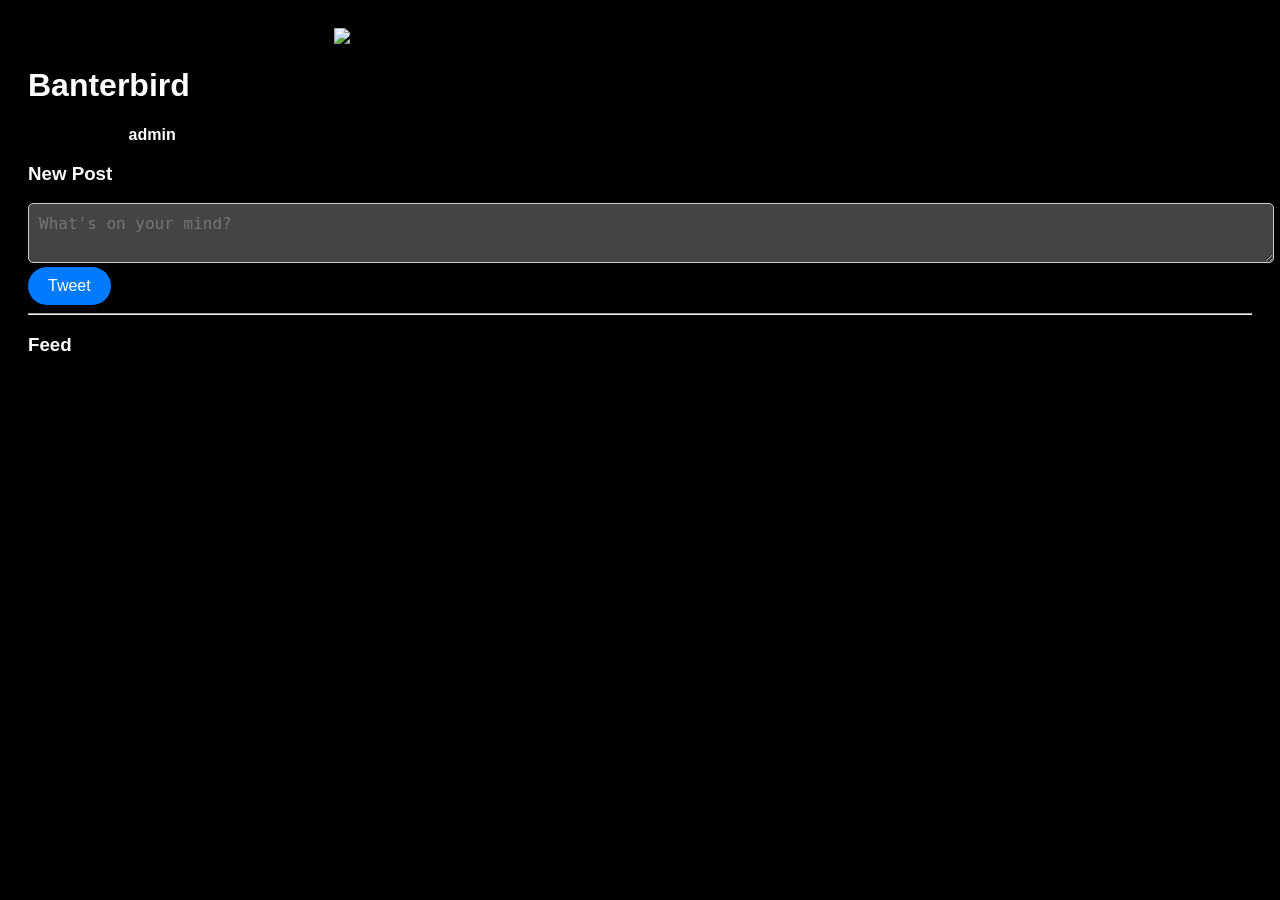
==== templates/index.html @ 980e08c2 "Styled Website" ====
<!DOCTYPE html>
<html>
<head>
    <title>Banterbird</title>
    <script src="/static/js/app.js" defer></script>
    <link rel="stylesheet" href="/static/css/style.css">
</head>
<body>
    <!-- Image at the top -->
    <img src="https://sdmntprsouthcentralus.oaiusercontent.com/files/00000000-0904-61f7-a826-b5a2af6d17fe/raw?se=2025-04-25T15%3A47%3A34Z&sp=r&sv=2024-08-04&sr=b&scid=04e9f5ef-e153-50f9-abf8-6dd98382993b&skoid=0abefe37-d2bd-4fcb-bc88-32bccbef6f7d&sktid=a48cca56-e6da-484e-a814-9c849652bcb3&skt=2025-04-25T14%3A11%3A10Z&ske=2025-04-26T14%3A11%3A10Z&sks=b&skv=2024-08-04&sig=hMJ23N47jJpkm/tqaYi8Rk49P/IdMP2dXNa4pgUhjVs%3D" alt="Top Image" class="top-image">

    <h1>Banterbird</h1>
    <div>
        Logged in as: <strong id="username">admin</strong>
    </div>
    <div>
        <h3>New Post</h3>
        <textarea id="postInput" placeholder="What's on your mind?"></textarea><br>
        <button onclick="submitPost()">Tweet</button>
    </div>
    <hr>
    <h3>Feed</h3>
    <div id="feed"></div>

    <template id="post-template">
        <div class="post">
            <p><strong class="username"></strong>: <span class="message"></span></p>
            <small class="timestamp"></small>
            <hr>
        </div>
    </template>
</body>
</html>
---- static/css/style.css ----
/* style.css */

body {
    font-family: sans-serif;
    background-color: #000000;
    padding: 20px;
}

#feed {
    margin-top: 30px;
}
button {
    background-color: #007BFF;  /* Blue background */
    color: white;               /* White text color */
    border: none;               /* Remove default border */
    padding: 10px 20px;         /* Add padding for size */
    border-radius: 25px;        /* Round corners */
    font-size: 16px;            /* Font size */
    cursor: pointer;           /* Change cursor to pointer on hover */
    transition: background-color 0.3s ease; /* Smooth transition */
  }
  
  button:hover {
    background-color: #0056b3;  /* Darker blue on hover */
  }
  h1, h3, strong {
    color: white;  /* Make headings and bold text white */
}
.top-image {
    width: 50%;      /* Set width to 50% of the screen width (adjust this as needed) */
    height: auto;     /* Maintain the aspect ratio */
    display: block;   /* Remove extra space below the image */
    margin: 0 auto 20px; /* Center the image and add space below it */
}
textarea {
    background-color: #444;    /* Dark background for the textarea */
    color: white;              /* White text for what the user types */
    border: 1px solid #ccc;    /* Light border around the textarea */
    padding: 10px;             /* Padding for the textarea */
    width: 100%;               /* Make the textarea take up full width */
    border-radius: 5px;        /* Slightly rounded corners */
    font-size: 16px;           /* Font size for text inside textarea */
}

/* Style for the posts (tweets) themselves */
.post {
    color: white; /* Make text within posts white */
    background-color: #333; /* Dark background for the posts */
    padding: 15px;
    border-radius: 10px; /* Round the corners of the post */
    margin-bottom: 15px; /* Space between posts */
}

/* Additional styling for the feed */
#feed {
    margin-top: 30px;
}
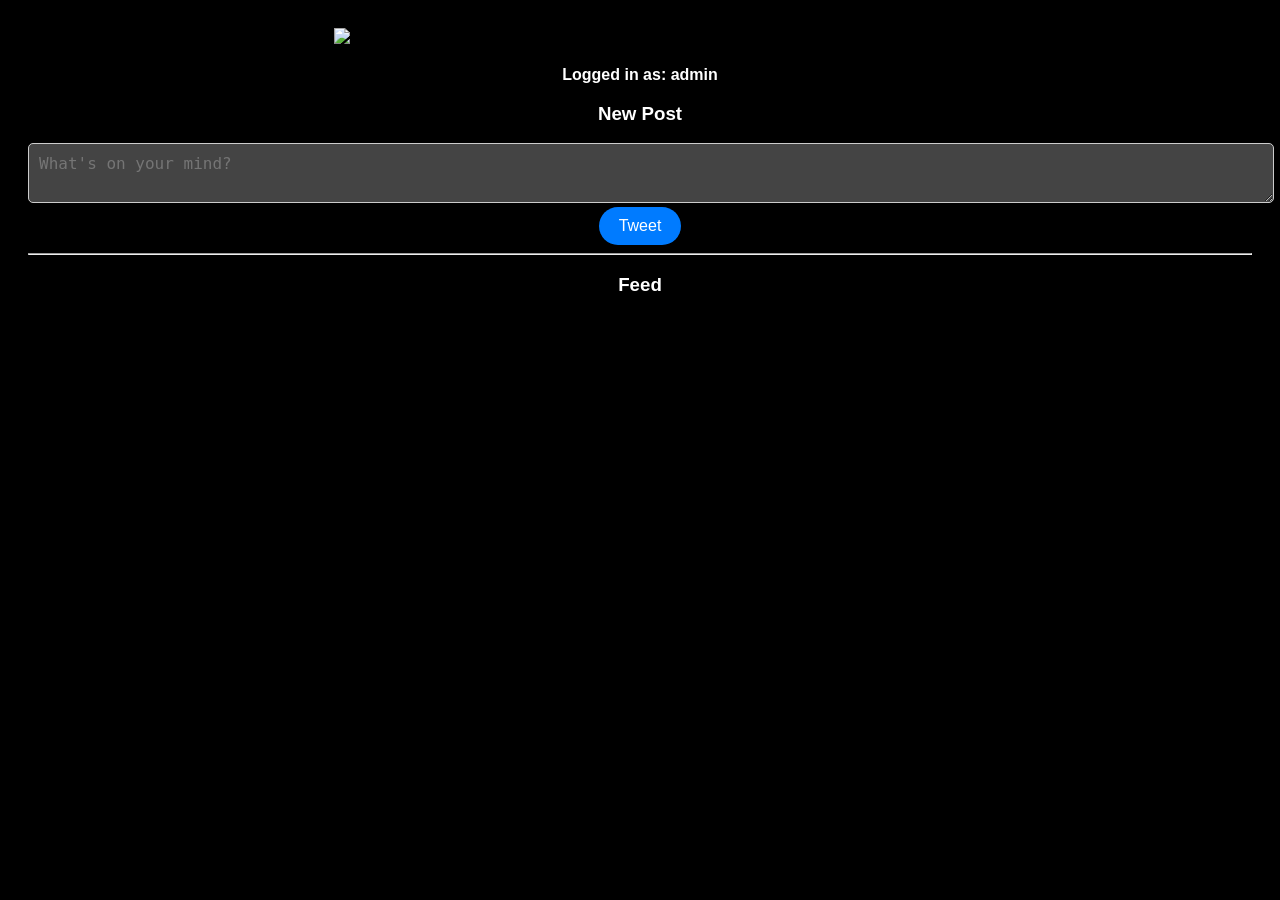
==== commit ec79cc79: "Styled Website (changed)" ====
--- a/templates/index.html
+++ b/templates/index.html
@@ -6,12 +6,12 @@
     <link rel="stylesheet" href="/static/css/style.css">
 </head>
 <body>
-    <!-- Image at the top -->
+    
     <img src="https://sdmntprsouthcentralus.oaiusercontent.com/files/00000000-0904-61f7-a826-b5a2af6d17fe/raw?se=2025-04-25T15%3A47%3A34Z&sp=r&sv=2024-08-04&sr=b&scid=04e9f5ef-e153-50f9-abf8-6dd98382993b&skoid=0abefe37-d2bd-4fcb-bc88-32bccbef6f7d&sktid=a48cca56-e6da-484e-a814-9c849652bcb3&skt=2025-04-25T14%3A11%3A10Z&ske=2025-04-26T14%3A11%3A10Z&sks=b&skv=2024-08-04&sig=hMJ23N47jJpkm/tqaYi8Rk49P/IdMP2dXNa4pgUhjVs%3D" alt="Top Image" class="top-image">
 
-    <h1>Banterbird</h1>
+
     <div>
-        Logged in as: <strong id="username">admin</strong>
+         <strong id="username">Logged in as: admin</strong>
     </div>
     <div>
         <h3>New Post</h3>
--- a/static/css/style.css
+++ b/static/css/style.css
@@ -4,6 +4,7 @@
     font-family: sans-serif;
     background-color: #000000;
     padding: 20px;
+    text-align: center;
 }
 
 #feed {
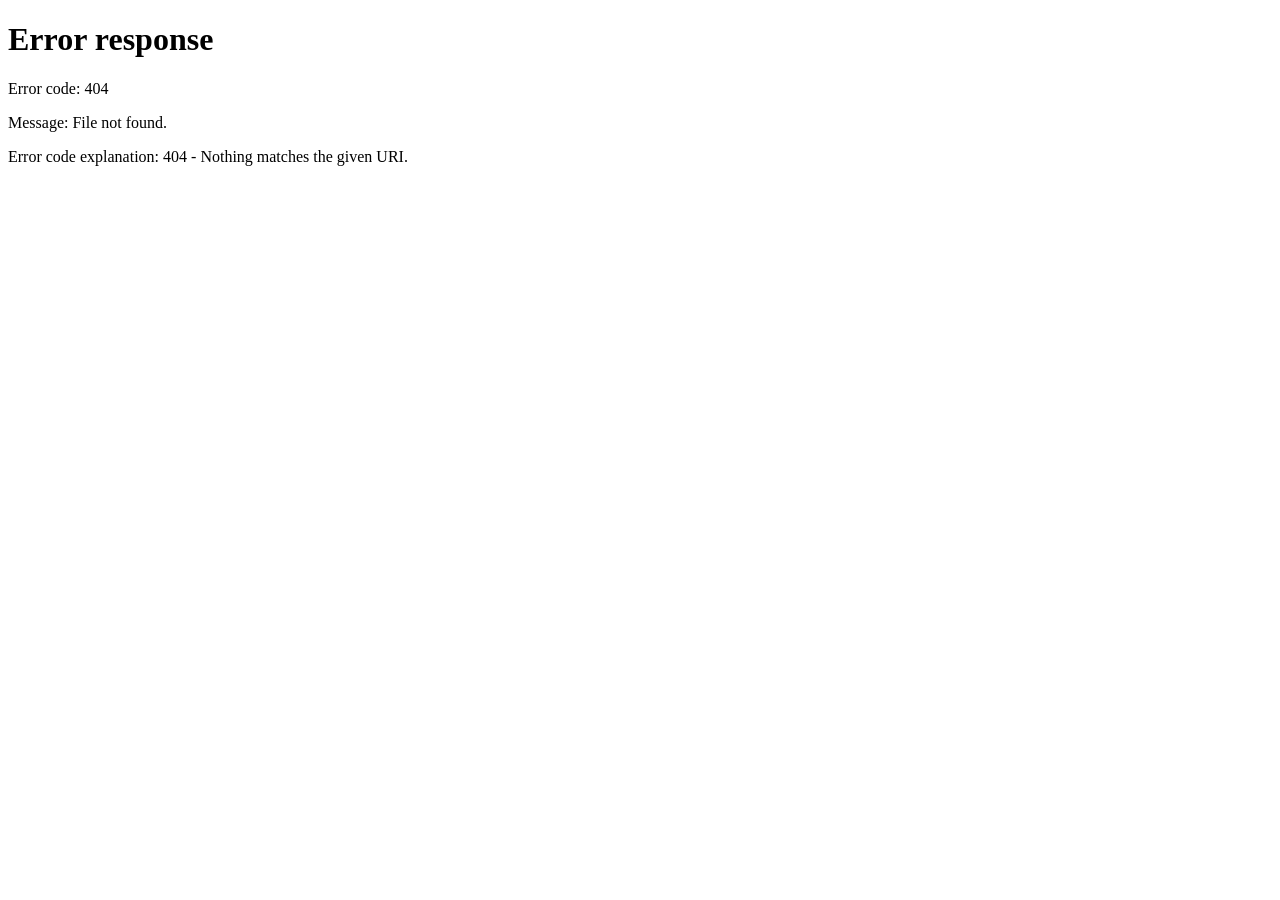
==== commit 6fd6b692: "lkhh" ====
--- a/templates/index.html
+++ b/templates/index.html
@@ -7,11 +7,11 @@
 </head>
 <body>
     
-    <img src="https://sdmntprsouthcentralus.oaiusercontent.com/files/00000000-0904-61f7-a826-b5a2af6d17fe/raw?se=2025-04-25T15%3A47%3A34Z&sp=r&sv=2024-08-04&sr=b&scid=04e9f5ef-e153-50f9-abf8-6dd98382993b&skoid=0abefe37-d2bd-4fcb-bc88-32bccbef6f7d&sktid=a48cca56-e6da-484e-a814-9c849652bcb3&skt=2025-04-25T14%3A11%3A10Z&ske=2025-04-26T14%3A11%3A10Z&sks=b&skv=2024-08-04&sig=hMJ23N47jJpkm/tqaYi8Rk49P/IdMP2dXNa4pgUhjVs%3D" alt="Top Image" class="top-image">
-
+    <!-- Updated image file name -->
+    <img src="BanterBirdJPG.jpg" alt="Banterbird Screenshot" class="top-image" style="max-width: 100%; height: auto;">
 
     <div>
-         <strong id="username">Logged in as: admin</strong>
+         <strong id="username">Logged in as: anonymous</strong>
     </div>
     <div>
         <h3>New Post</h3>
@@ -29,5 +29,8 @@
             <hr>
         </div>
     </template>
+    <script>
+        document.getElementById("username").innerText = localStorage.getItem("username");
+    </script>
 </body>
-</html>
+</html>
